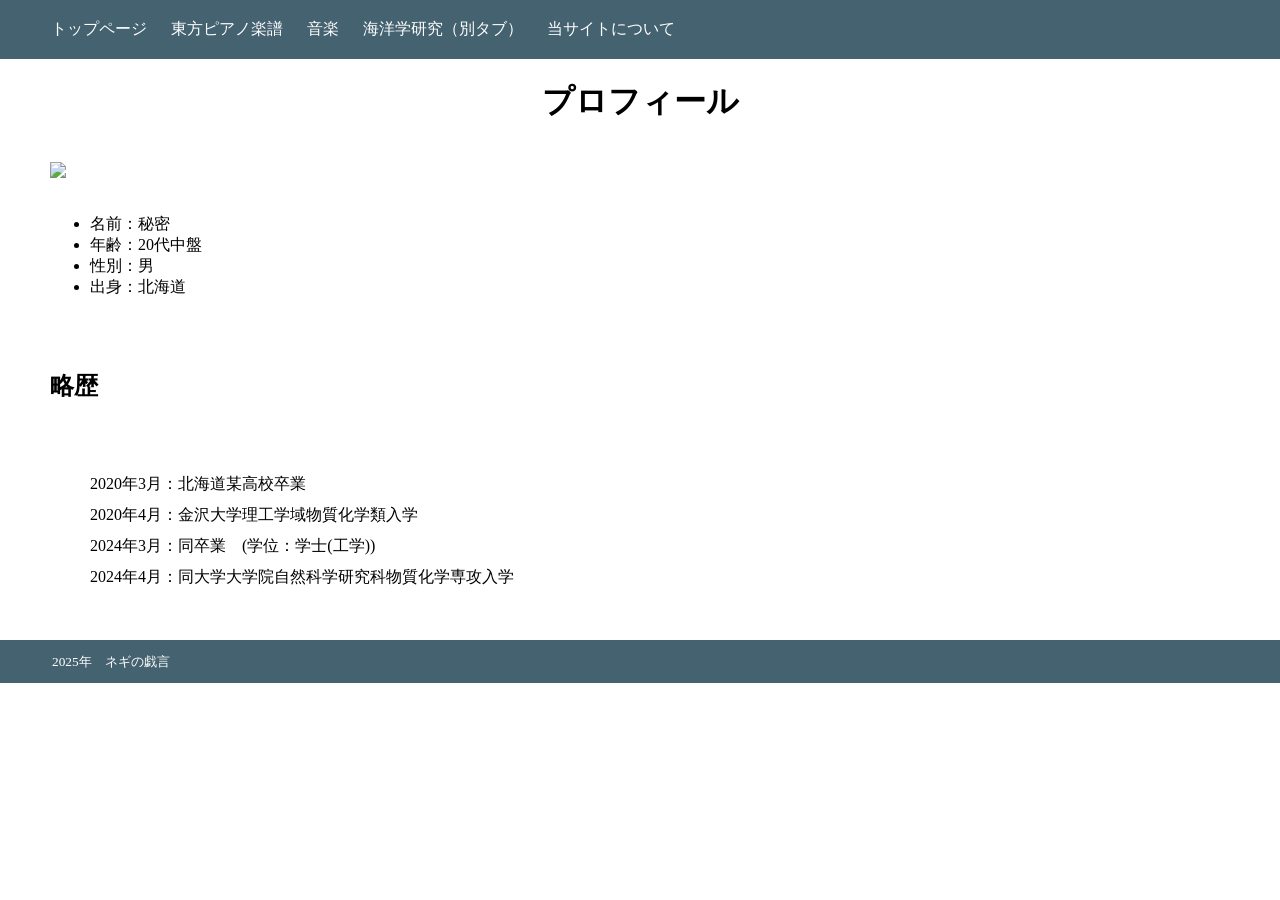
==== about.html @ e0abc5d4 "Add personal profile section to about.html" ====
<!DOCTYPE html>
<html lang="ja">
 <head>
   <meta charset="UTF-8">
   <title>ネギの戯言</title>
   <meta name="description" content="東方と海洋学と音楽と">
   <meta name="keywords" content="海洋,東方,ピアノ,音楽理論">
   <link rel="stylesheet" href="about.css">
 </head>
 <body>
   <header>
     <ul>
       <li><a href="index.html">トップページ</a></li>
       <li><a href="touhou.html">東方ピアノ楽譜</a></li>
       <li><a href="music.html">音楽</a></li>
       <li><a href="ocean.html">海洋学研究（別タブ）</a></li>
       <li><a href="about.html">当サイトについて</a></li>
     </ul>
   </header>
   <main>
     <div class="aboutme">
     <h1>プロフィール</h1>
     <p>
       <img class="img1"><img src="main/about/profile.png"></img>
       <ul>
         <li>名前：秘密</li>
         <li>年齢：20代中盤</li>
         <li>性別：男</li>
         <li>出身：北海道</li>
       </ul>
     </p>
     </div>
     <div class="profile">
       <h2>略歴</h2>
       <p>
         <ul>
           <li>2020年3月：北海道某高校卒業</li>
           <li>2020年4月：金沢大学理工学域物質化学類入学</li>
           <li>2024年3月：同卒業&emsp;(学位：学士(工学))</li>
           <li>2024年4月：同大学大学院自然科学研究科物質化学専攻入学</li>
         </ul>        
       </p>
     </div>
   </main>
   <footer>
     <p><small>2025年&emsp;ネギの戯言</small></p>
   </footer>
  </body>
</html>
---- about.css ----
@charset"utf-8";

body{
  font-family: 'Noto Sans JP';
  margin: 0px;
}

.mainpage{
  display: grid;
  grid-template-rows: auto 1fr auto;
  grid-template-columns: 100%;
  min-height: 95vh;
}

header{
  background-color: #456270;
  color: #ffffff;
  padding:1px;
  position: sticky;
  top: 0;
  width: 100%;
  ul{
    list-style-type: none;
    li{
      display: inline-block;
      margin: 2px 10px 2px 10px;
    }
    a{
      color: #ffffff;
      text-decoration: none;
    }
  }
}

main{
  margin-left: 50px;
  margin-right: 50px;
  h1{
    text-align: center;
  }
  p{
    display: inline-block;
    ul{
       list-style-type: none;
       a{
         text-decoration: none;
         color: #000000;
       }
     }
  }
  .img1{
    display: inline-block;
    width: 500px:
  }
}

.profile{
  ul{
    list-style-type: none;
    li{
      margin-bottom: 10px;
    }

  }
}

footer{
  background-color: #456270;
  padding: 2px;
  p{
    color: #ffffff;
    margin: 10px 50px 10px 50px;
  }
}
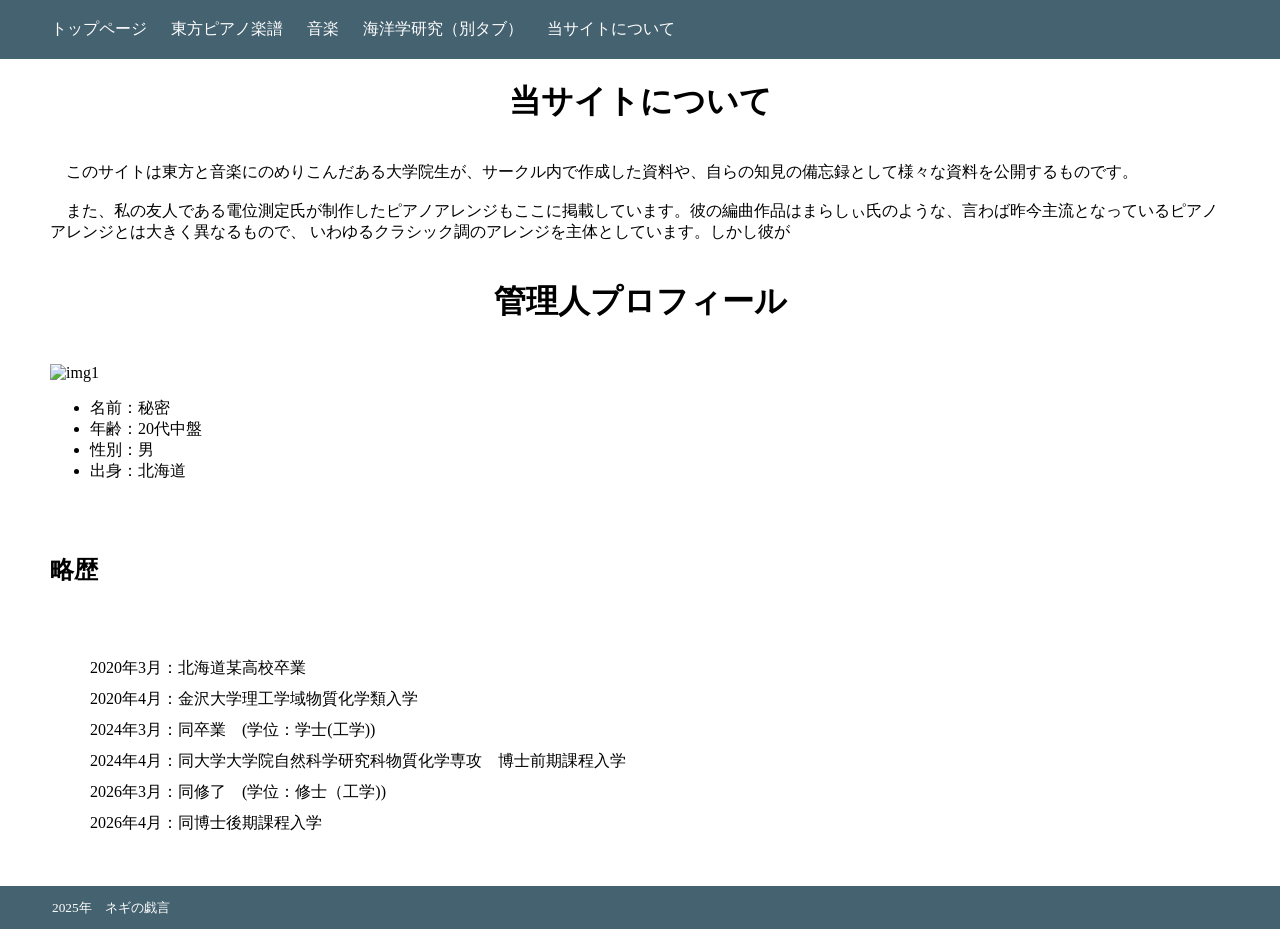
==== commit 29ff439a: "Update profile section and add site description" ====
--- a/about.html
+++ b/about.html
@@ -18,10 +18,18 @@
      </ul>
    </header>
    <main>
+     <div class="aboutthis">
+     <h1>当サイトについて</h1>
+      <p>
+       &emsp;このサイトは東方と音楽にのめりこんだある大学院生が、サークル内で作成した資料や、自らの知見の備忘録として様々な資料を公開するものです。
+       <br>
+       <br>
+       &emsp;また、私の友人である電位測定氏が制作したピアノアレンジもここに掲載しています。彼の編曲作品はまらしぃ氏のような、言わば昨今主流となっているピアノアレンジとは大きく異なるもので、
+       いわゆるクラシック調のアレンジを主体としています。しかし彼が
      <div class="aboutme">
-     <h1>プロフィール</h1>
+     <h1>管理人プロフィール</h1>
+     <img src="main/about/profile.png" alt="img1" />
      <p>
-       <img class="img1"><img src="main/about/profile.png"></img>
        <ul>
          <li>名前：秘密</li>
          <li>年齢：20代中盤</li>
@@ -37,7 +45,9 @@
            <li>2020年3月：北海道某高校卒業</li>
            <li>2020年4月：金沢大学理工学域物質化学類入学</li>
            <li>2024年3月：同卒業&emsp;(学位：学士(工学))</li>
-           <li>2024年4月：同大学大学院自然科学研究科物質化学専攻入学</li>
+           <li>2024年4月：同大学大学院自然科学研究科物質化学専攻&emsp;博士前期課程入学</li>
+           <li>2026年3月：同修了&emsp;(学位：修士（工学))</li>
+           <li>2026年4月：同博士後期課程入学</li>
          </ul>        
        </p>
      </div>
--- a/about.css
+++ b/about.css
@@ -48,10 +48,10 @@
        }
      }
   }
-  .img1{
-    display: inline-block;
-    width: 500px:
-  }
+}
+
+.img1{
+  width: 500px;
 }
 
 .profile{
